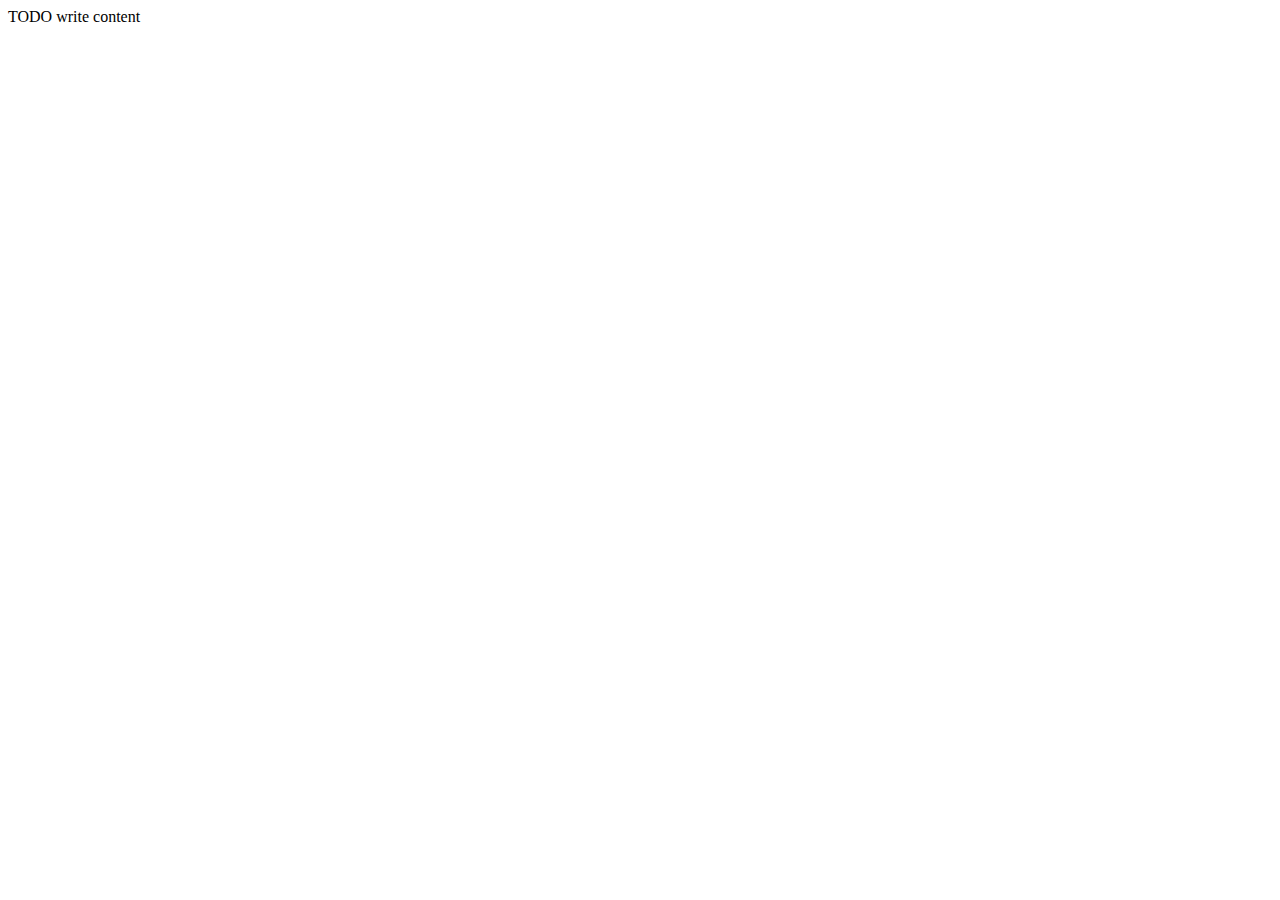
==== web/index.html @ 66be7c13 "Premier commit" ====
<!DOCTYPE html>
<!--
To change this license header, choose License Headers in Project Properties.
To change this template file, choose Tools | Templates
and open the template in the editor.
-->
<html>
    <head>
        <title>TODO supply a title</title>
        <meta charset="UTF-8">
        <meta name="viewport" content="width=device-width, initial-scale=1.0">
    </head>
    <body>
        <div>TODO write content</div>
    </body>
</html>
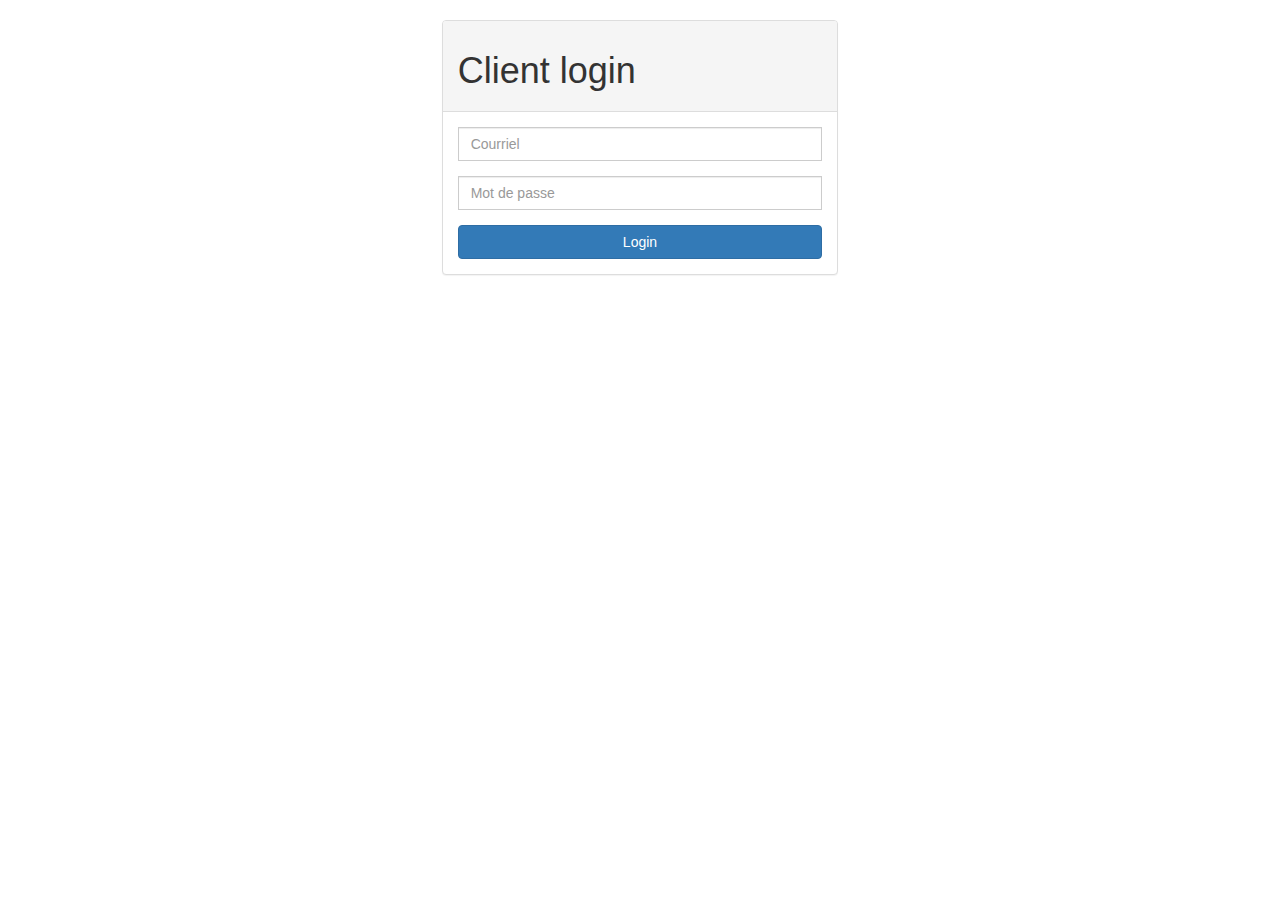
==== commit 8f87a6b2: "add listeFilms page" ====
--- a/web/index.html
+++ b/web/index.html
@@ -6,11 +6,34 @@
 -->
 <html>
     <head>
-        <title>TODO supply a title</title>
+        <title>Pepperonni</title>
         <meta charset="UTF-8">
         <meta name="viewport" content="width=device-width, initial-scale=1.0">
+        <link href="css/bootstrap.min.css" rel="stylesheet" media="screen">
     </head>
     <body>
-        <div>TODO write content</div>
+        <div class="container col-xs-12 col-sm-offset-2 col-sm-8 col-md-offset-3 col-md-6 col-lg-offset-4 col-lg-4">
+            <br />
+            <div class="panel panel-default">
+                <div class="panel-heading">
+                    <h1>Client login</h1>
+                </div>
+                <div class="panel-body">
+                    <div class="form-group">
+                        <div class="input-group" style="width: 100%">
+                            <input id="clientCourriel" type="text" class="form-control" name="courriel" placeholder="Courriel"/>
+                        </div>
+                    </div>
+                    <div class="form-group">
+                        <div class="input-group" style="width: 100%">
+                            <input id="clientMotPasse" type="password" class="form-control" name="motPasse" placeholder="Mot de passe"/>
+                        </div>
+                    </div>
+                    <button id="boutonLogin" class="btn btn-primary" style="width: 100%">
+                        Login
+                    </button>
+                </div>
+            </div>
+        </div>
     </body>
 </html>
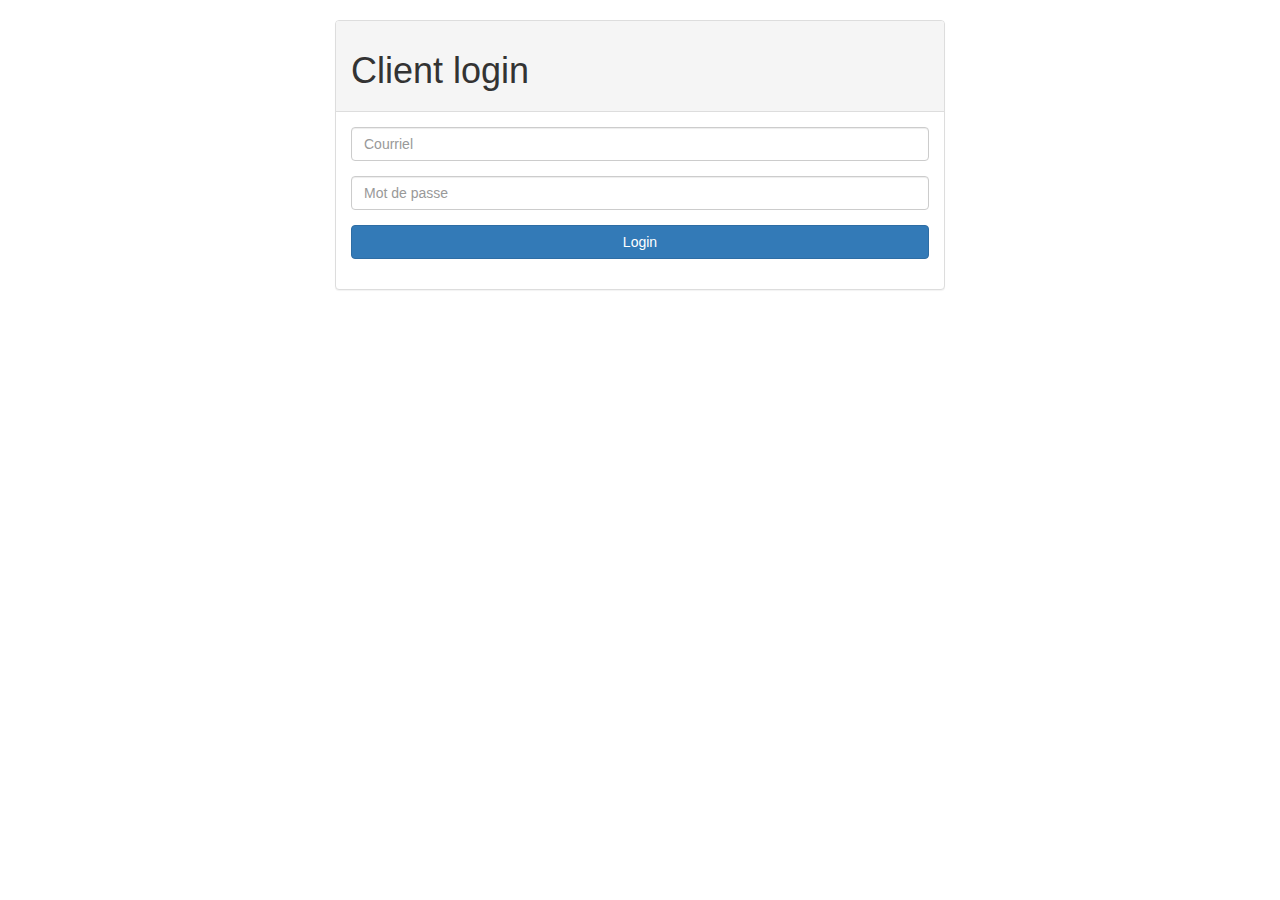
==== commit 284311b3: "redirect login to recherchefilm" ====
--- a/web/index.html
+++ b/web/index.html
@@ -9,29 +9,45 @@
         <title>Pepperonni</title>
         <meta charset="UTF-8">
         <meta name="viewport" content="width=device-width, initial-scale=1.0">
-        <link href="css/bootstrap.min.css" rel="stylesheet" media="screen">
+        
+        <!-- JQuery -->
+        <script src="https://ajax.googleapis.com/ajax/libs/jquery/1.12.4/jquery.min.js"></script>
+        
+        <!-- Bootstrap -->
+        <link rel="stylesheet" type="text/css" href="https://maxcdn.bootstrapcdn.com/bootstrap/3.3.7/css/bootstrap.min.css">
+        <script src="https://maxcdn.bootstrapcdn.com/bootstrap/3.3.7/js/bootstrap.min.js"></script>
+        
+        <!-- Our -->
+        <script src="js/index.js"></script>
     </head>
     <body>
-        <div class="container col-xs-12 col-sm-offset-2 col-sm-8 col-md-offset-3 col-md-6 col-lg-offset-4 col-lg-4">
+        <div class="container col-md-offset-3 col-md-6">
+            <div id="errorBox" class="alert alert-danger" style="display:none">
+                <strong>Error!</strong> Login failed!
+            </div>
             <br />
             <div class="panel panel-default">
                 <div class="panel-heading">
                     <h1>Client login</h1>
                 </div>
                 <div class="panel-body">
-                    <div class="form-group">
-                        <div class="input-group" style="width: 100%">
-                            <input id="clientCourriel" type="text" class="form-control" name="courriel" placeholder="Courriel"/>
+                    <form method="POST" class="form-horizontal" action="/LOG660-LAB02/webresources/client/login">
+                        <div class="form-group">
+                            <div class="col-md-12">
+                                <input id="clientCourriel" type="email" class="form-control" name="courriel" placeholder="Courriel"/>
+                            </div>
                         </div>
-                    </div>
-                    <div class="form-group">
-                        <div class="input-group" style="width: 100%">
-                            <input id="clientMotPasse" type="password" class="form-control" name="motPasse" placeholder="Mot de passe"/>
+                        <div class="form-group">
+                            <div class="col-md-12" >
+                                <input id="clientMotPasse" type="password" class="form-control" name="motPasse" placeholder="Mot de passe"/>
+                            </div>
                         </div>
-                    </div>
-                    <button id="boutonLogin" class="btn btn-primary" style="width: 100%">
-                        Login
-                    </button>
+                        <div class="form-group">
+                            <div class="col-md-12">
+                                <button type="submit" id="boutonLogin" class="btn btn-primary col-md-12">Login</button>
+                            </div>
+                        </div>
+                    </form>    
                 </div>
             </div>
         </div>
